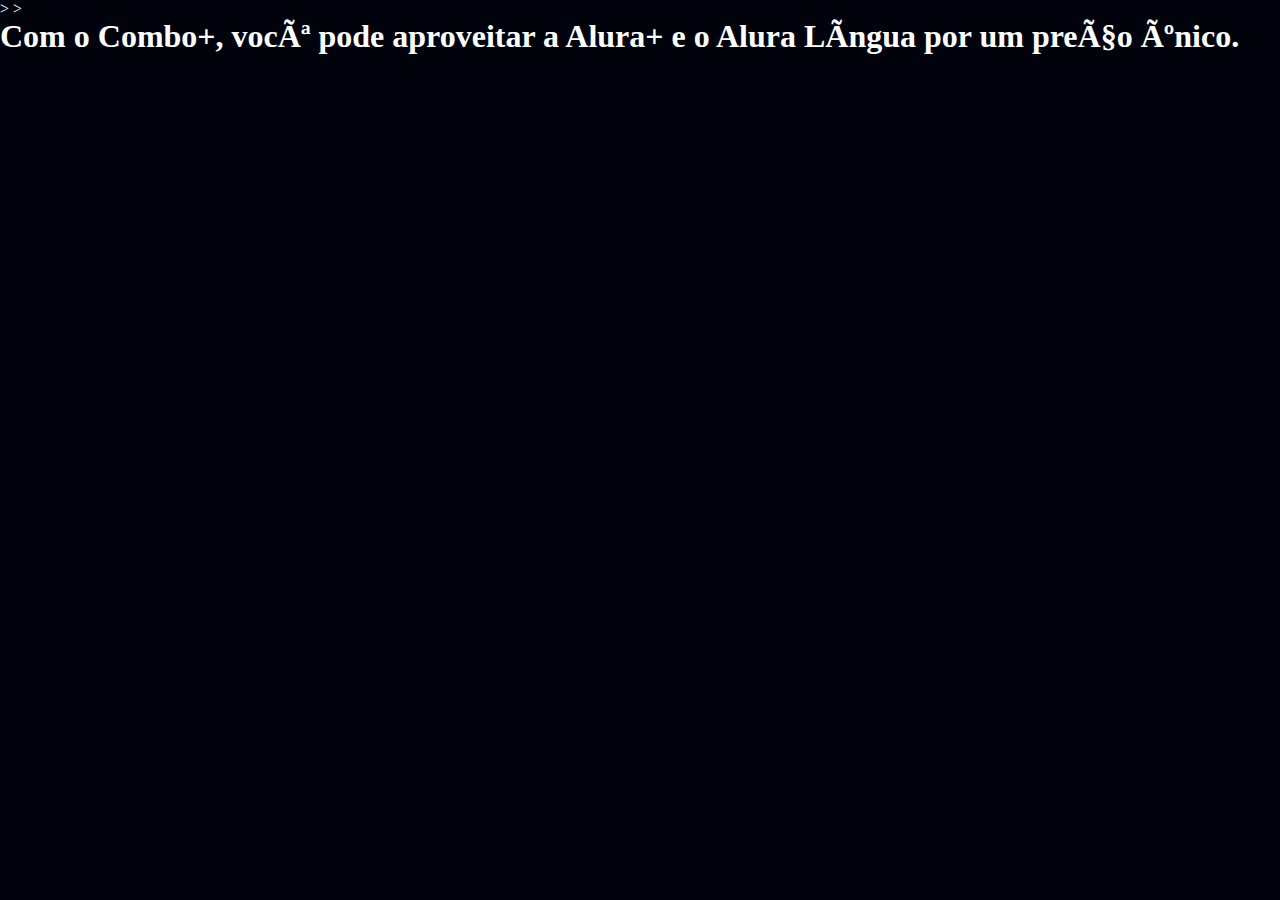
==== index2.html @ bfd8dbb2 "Add files via upload" ====
<!DOCTYPE html>
<html>

<head>
    ><title>Alura Plus</title>
    <meta charset="UTF 8">
    <meta name="viewport" content="width device-width, initial-scale=1">
    <link rel="stylesheet" href="style.css">
</head>

><body>
    <h1>Com o Combo+, você pode aproveitar a Alura+ e o Alura Língua por um preço único.</h1>
</body>

</html>
---- style.css ----
:root {
    --branco-principal: #FFFFFF;
    --cinza-secundario: #C0C0C0;
    --botao-azul: #167BF7;
    --cor-de-fundo: #00030C;
}

body{
    background-color: var(--cor-de-fundo);
    color: var(--branco-principal);
}

*{
    margin: 0;
    padding: o;
}
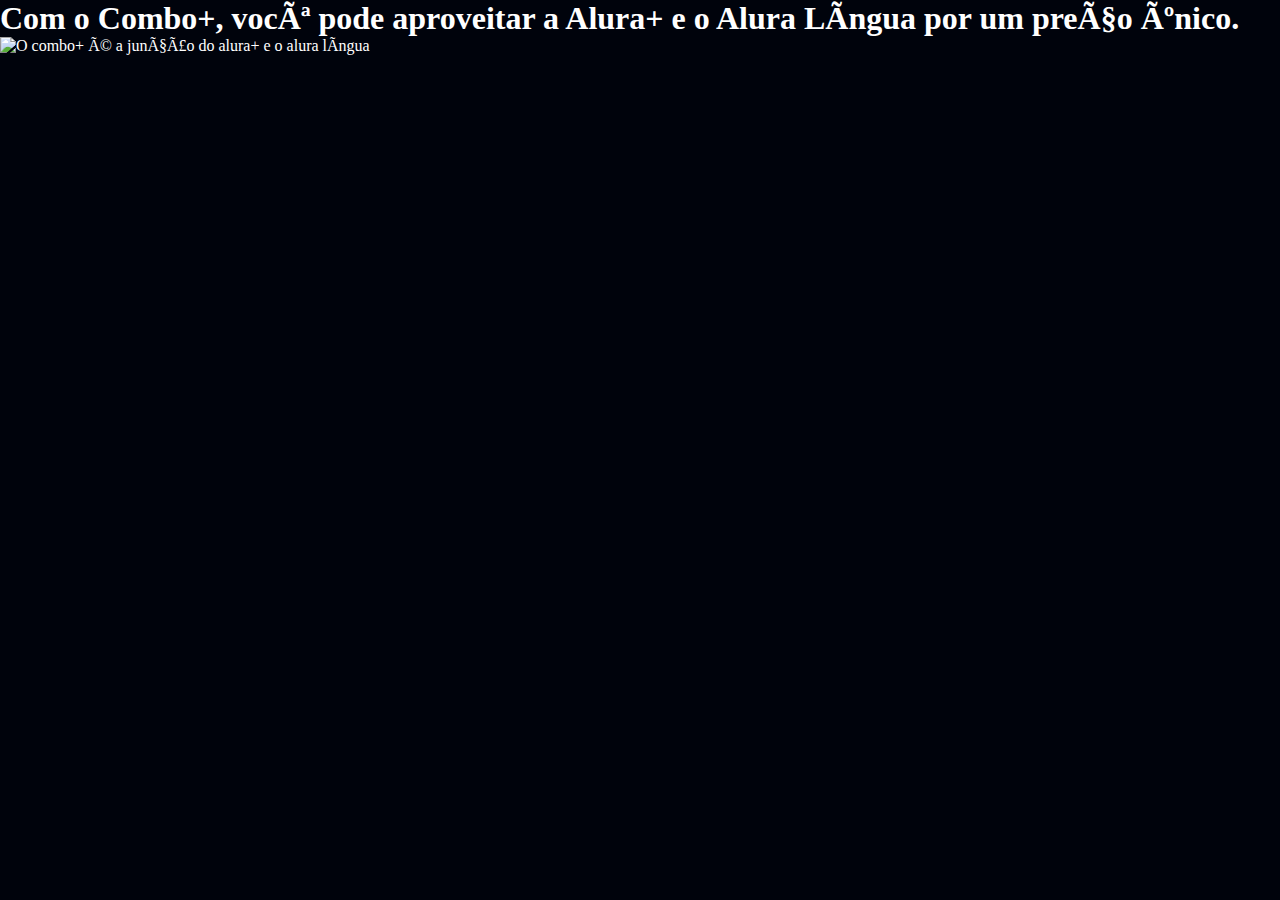
==== commit d85235a9: "Add files via upload" ====
--- a/index2.html
+++ b/index2.html
@@ -2,14 +2,17 @@
 <html>
 
 <head>
-    ><title>Alura Plus</title>
+    <title>Alura Plus</title>
     <meta charset="UTF 8">
     <meta name="viewport" content="width device-width, initial-scale=1">
     <link rel="stylesheet" href="style.css">
 </head>
 
-><body>
+<body>
+    <section class="principal">
     <h1>Com o Combo+, você pode aproveitar a Alura+ e o Alura Língua por um preço único.</h1>
+    <img src:"Combo" alt="O combo+ é a junção do alura+ e o alura língua">
+</section>
 </body>
 
 </html>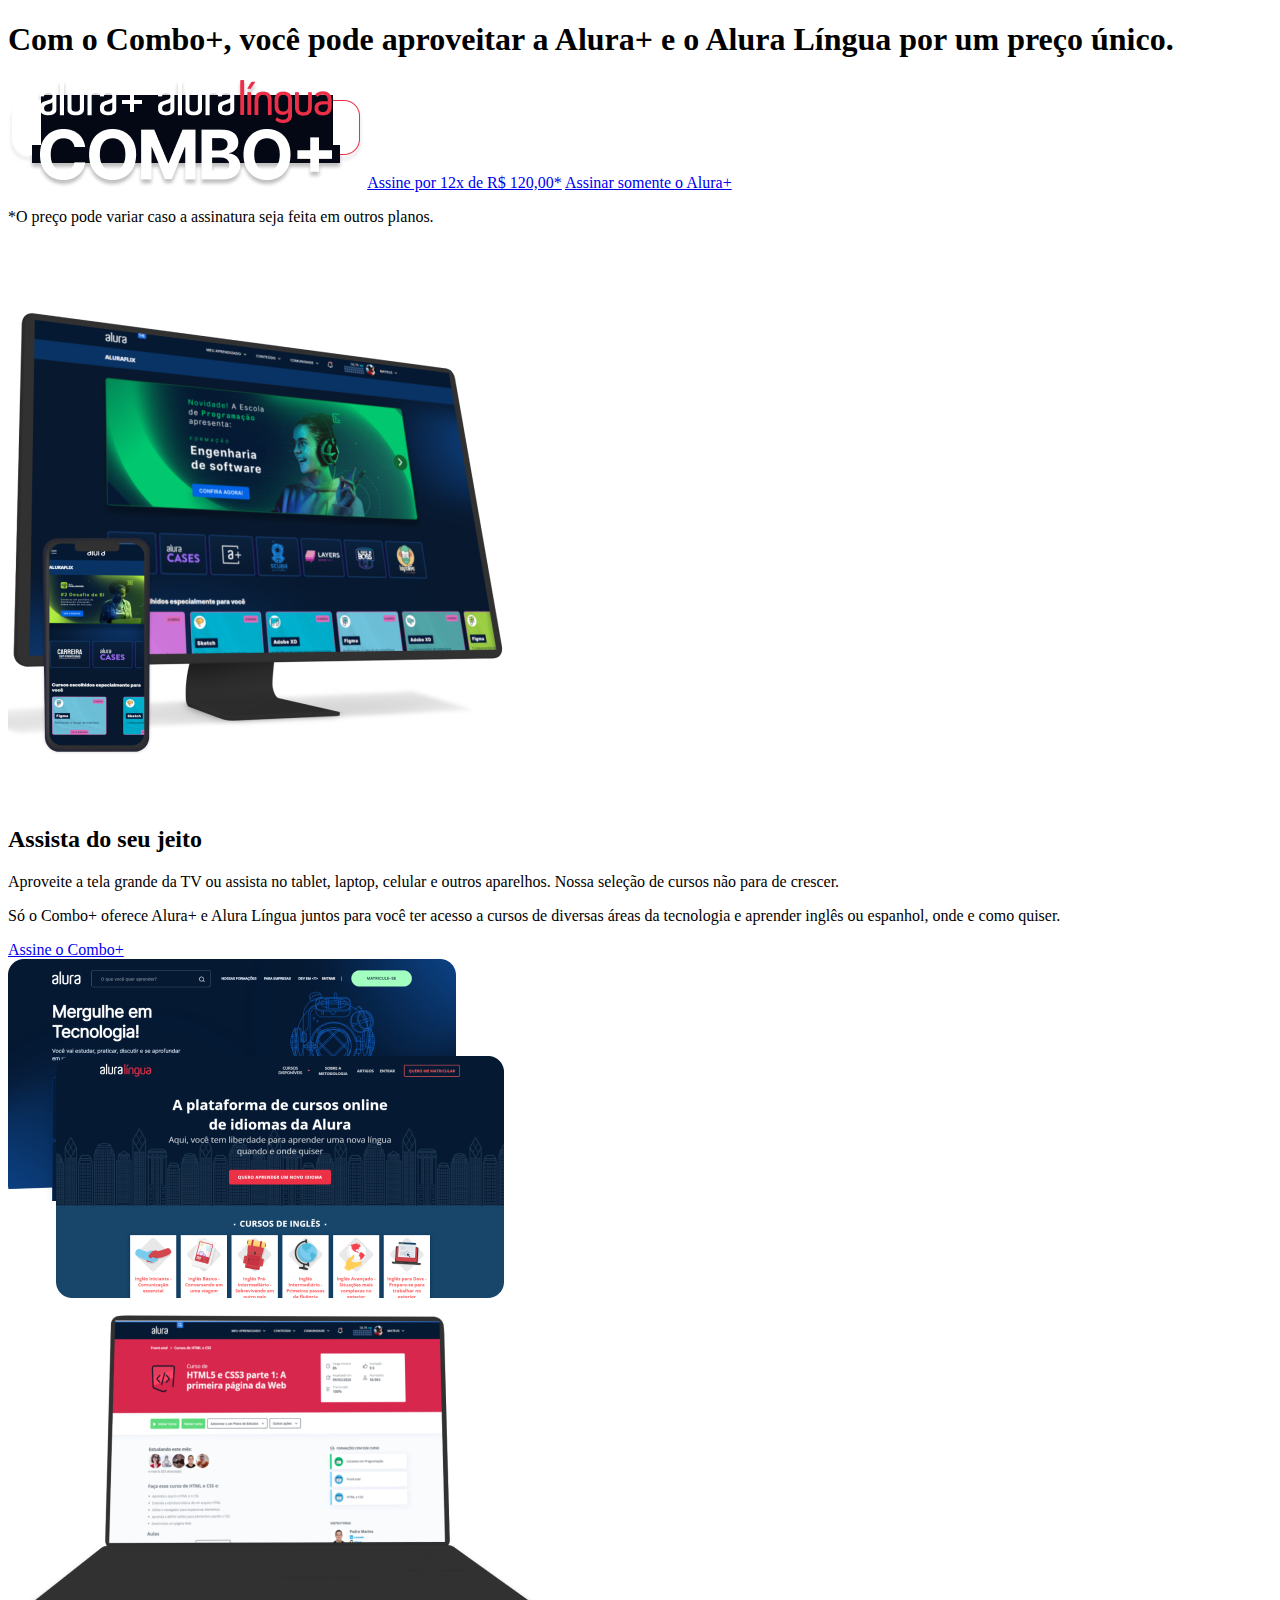
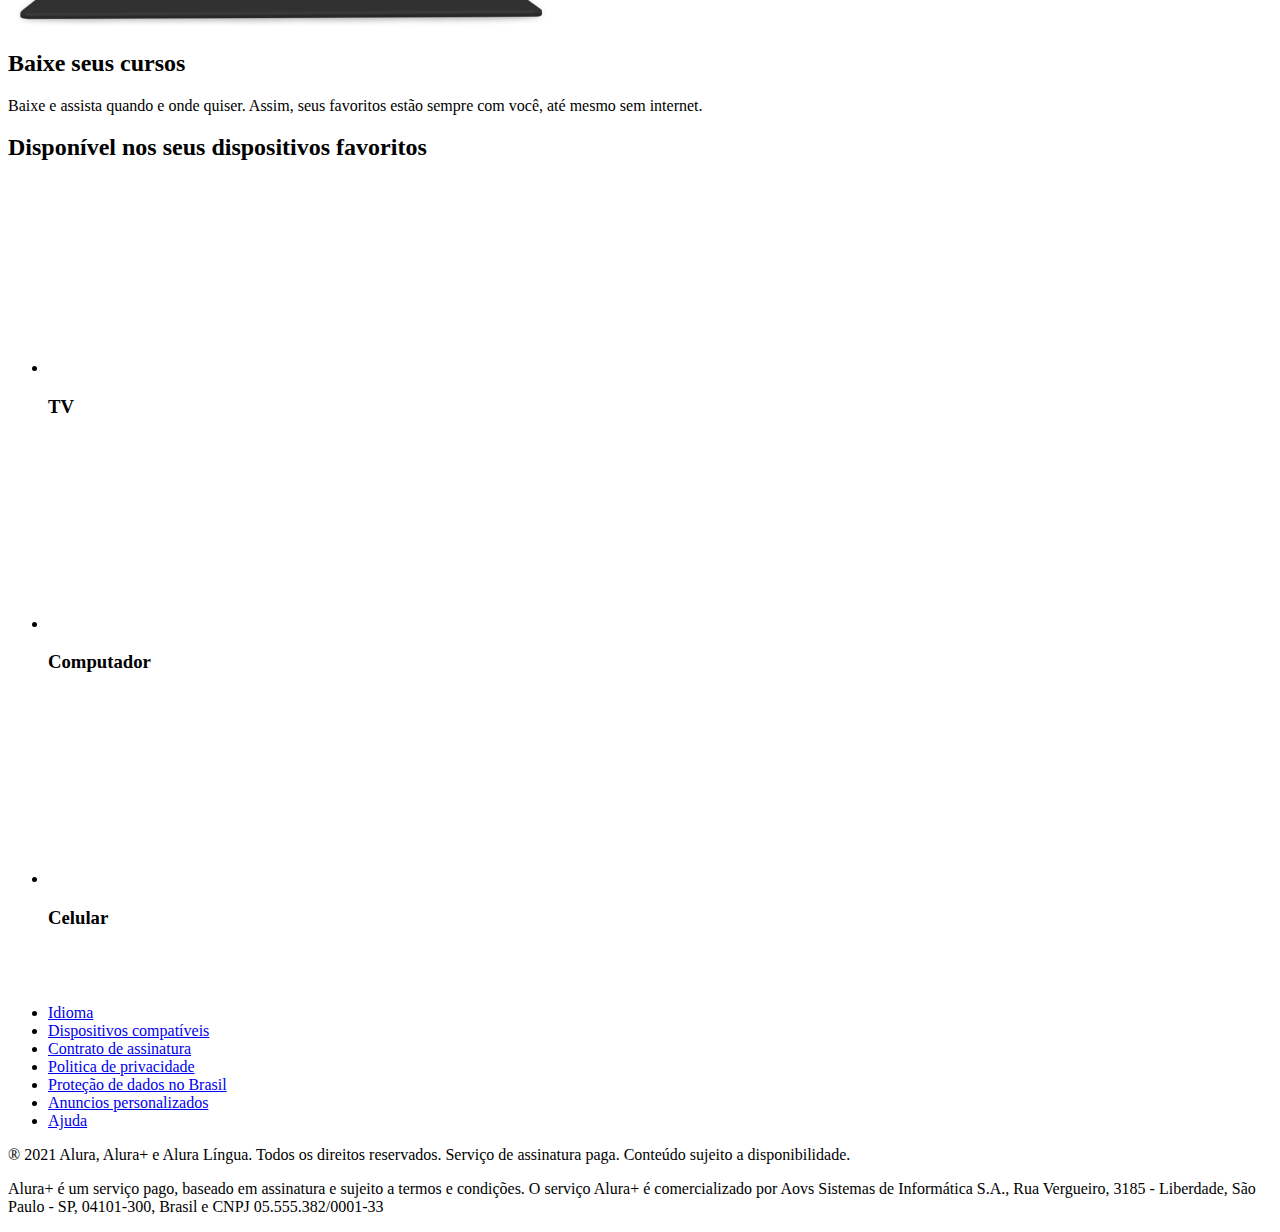
==== commit d2ae82b9: "Add files via upload" ====
--- a/index2.html
+++ b/index2.html
@@ -3,16 +3,105 @@
 
 <head>
     <title>Alura Plus</title>
-    <meta charset="UTF 8">
-    <meta name="viewport" content="width device-width, initial-scale=1">
-    <link rel="stylesheet" href="style.css">
+    <meta charset="UTF-8">
+    <meta name="viewport" content="width=device-width, initial-scale=1">
+    <link rel="stylesheet" href="styles.css">
+    <link rel="preconnect" href="https://fonts.googleapis.com">
+    <link rel="preconnect" href="https://fonts.gstatic.com" crossorigin>
+    <link href="https://fonts.googleapis.com/css2?family=Inter:wght@400;700&display=swap" rel="stylesheet">
 </head>
 
 <body>
-    <section class="principal">
-    <h1>Com o Combo+, você pode aproveitar a Alura+ e o Alura Língua por um preço único.</h1>
-    <img src:"Combo" alt="O combo+ é a junção do alura+ e o alura língua">
-</section>
+    <section class="principal container">
+        <div class="container__caixa">
+            <h1 class="container__titulo">Com o Combo+, você pode aproveitar a Alura+ e o Alura Língua por um preço
+                único.</h1>
+            <img src="Combo.png" alt="O combo+ é a junção do alura+ e o alura língua" class="container__imagem">
+            <a href="www.alura.com.br" class="container__botao">Assine por 12x de R$ 120,00*</a>
+            <a href="www.alura.com.br" class="container__botao botao_secundario">Assinar somente o Alura+</a>
+            <p class="container__aviso">*O preço pode variar caso a assinatura seja feita em outros planos.</p>
+        </div>
+    </section>
+
+    <section class="container secundario">
+        <img src="Plataformas.png" alt="Um monitor e um celular com a alura plus aberta" class="secundario__imagem">
+        <div class="container__descricao">
+            <h2 class="descricao__titulo">Assista do seu jeito</h2>
+            <p class="descricao__texto">Aproveite a tela grande da TV ou assista no tablet, laptop, celular e outros
+                aparelhos. Nossa seleção de cursos não para de crescer.</p>
+        </div>
+    </section>
+
+    <section class="container secundario">
+        <div class="container__descricao">
+            <p class="descricao__texto">
+                Só o Combo+ oferece Alura+ e Alura Língua juntos para você ter acesso a cursos de diversas áreas da
+                tecnologia e aprender inglês ou espanhol, onde e como quiser.
+            </p>
+            <a href="www.alura.com.br" class="container__botao secundario__botao" container>Assine o Combo+</a>
+        </div>
+        <img src="Telas.png" alt="Tela do alura+ e alura língua" class="secundario__imagem">
+    </section>
+
+    <section class="container secundario">
+        <img src="Notebook.png" alt="Notebook com a página do curso HTML5 e CSS3 da Alura aberta"
+            class="secundario__imagem">
+        <div class="container__descricao">
+            <h2 class="descricao__titulo">Baixe seus cursos</h2>
+            <p class="descricao__texto">Baixe e assista quando e onde quiser. Assim, seus favoritos estão sempre com
+                você, até mesmo sem internet.</p>
+        </div>
+    </section>
+    
+    <section class="dispositivos">
+        <h2 class="dispositivos__titulo">Disponível nos seus dispositivos favoritos</h2>
+        <ul class="dispositivos__lista">
+            <li>
+                <img src="tv.png" alt="Ícone de televisão">
+                <h3 class="lista__item">TV</h3>
+            </li>
+            <li>
+                <img src="computador.png" alt="Ícone de computador">
+                <h3 class="lista__item">Computador</h3>
+            </li>
+            <li>
+                <img src="celular.png" alt="Ícone de celular">
+                <h3 class="lista__item">Celular</h3>
+            </li>
+        </ul>
+    </section>
+
+    <footer class="rodape">
+        <img src="Logo.png" alt="Alura+" class="rodape__logo">
+        <ul class="rodape__lista">
+            <li class="lista__link">
+                <a href="#">Idioma</a>
+            </li>
+            <li class="lista__link">
+                <a href="#">Dispositivos compatíveis</a>
+            </li>
+            <li class="lista__link">
+                <a href="#">Contrato de assinatura</a>
+            </li>
+            <li class="lista__link">
+                <a href="#">Politica de privacidade</a>
+            </li>
+            <li class="lista__link">
+                <a href="#">Proteção de dados no Brasil</a>
+            </li>
+            <li class="lista__link">
+                <a href="#">Anuncios personalizados</a>
+            </li>
+            <li class="lista__link">
+                <a href="#">Ajuda</a>
+            </li>
+        </ul>
+        <p class="rodape__texto">® 2021 Alura, Alura+ e Alura Língua. Todos os direitos reservados. Serviço de
+            assinatura paga. Conteúdo sujeito a disponibilidade.</p>
+        <p class="rodape__texto">Alura+ é um serviço pago, baseado em assinatura e sujeito a termos e condições. O
+            serviço Alura+ é comercializado por Aovs Sistemas de Informática S.A., Rua Vergueiro, 3185 - Liberdade, São
+            Paulo - SP, 04101-300, Brasil e CNPJ 05.555.382/0001-33</p>
+    </footer>
 </body>
 
 </html>